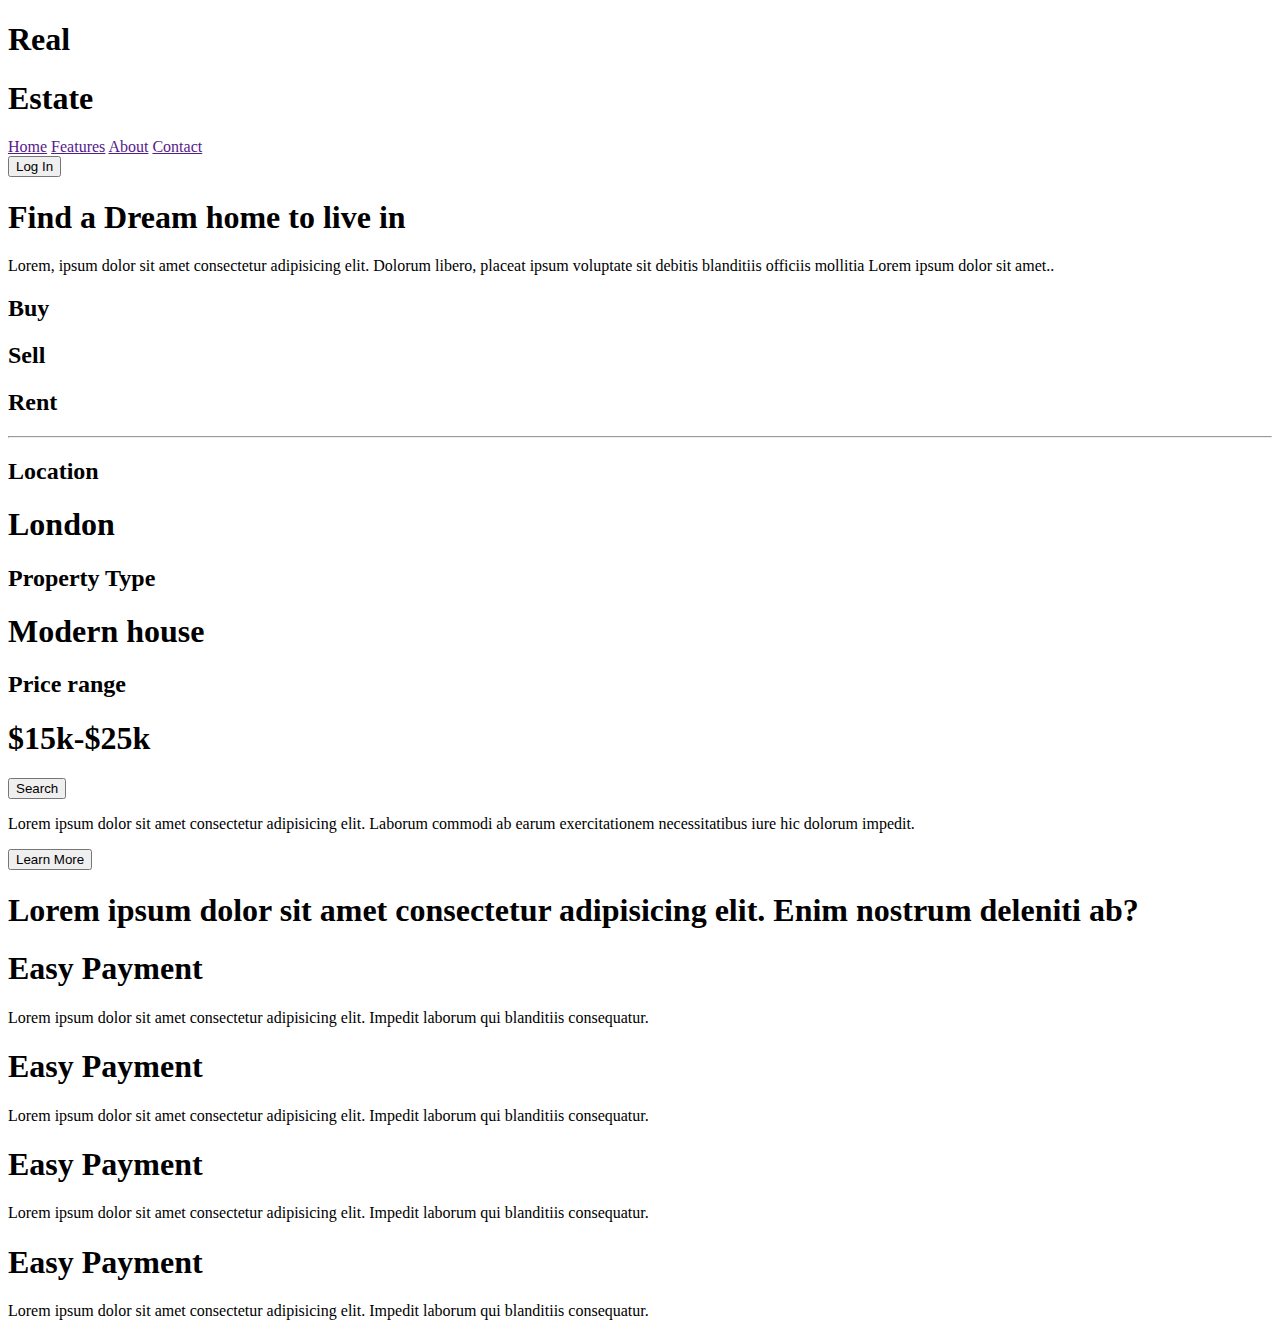
==== src/index.html @ af6f0072 "first commit" ====
<!DOCTYPE html>
<html lang="en">
  <head>
    <meta charset="UTF-8" />
    <link rel="icon" type="image/png" href="/nitroxis.png" />
    <meta name="viewport" content="width=device-width, initial-scale=1.0" />
    <title>Vite App</title>
  </head>

  <body>
    <!-- body -->
    <div>
      <!-- Head Screen -->
      <div class="bg-back h-screen bg-center bg-no-repeat bg-cover">
        <div class="width">
          <nav class="flex justify-center items-center justify-between pt-10">
            <div class="flex text-3xl">
              <i class="mdi mdi-arrow-up-bold-outline text-white text-7xl"></i>
              <div class="text-white font-bold">
                <h1>Real</h1>
                <h1>Estate</h1>
              </div>
            </div>
            <div class="flex space-x-8 text-xl ml-96 text-white max-w-xl">
              <a class="font-semibold" href="">Home</a>
              <a class="opacity-70 font-semibold" href="">Features</a>
              <a class="opacity-70 font-semibold" href="">About</a>
              <a class="opacity-70 font-semibold" href="">Contact</a>
            </div>
            <button
              class="bg-white text-blue-600 px-8 py-4 rounded-md font-semibold"
            >
              Log In
            </button>
          </nav>
          <div
            class="
              flex flex-col
              text-white
              max-w-xl
              mt-32
              text-left
              justify-center
              items-center
            "
          >
            <h1 class="font-bold text-6xl">Find a Dream home to live in</h1>
            <p class="opacity-80 mt-12">
              Lorem, ipsum dolor sit amet consectetur adipisicing elit. Dolorum
              libero, placeat ipsum voluptate sit debitis blanditiis officiis
              mollitia Lorem ipsum dolor sit amet..
            </p>
          </div>
        </div>
      </div>
      <!-- End Head Screen -->

      <!-- Containere Section-->
      <!-- Tab bar -->
      <div class="flex flex-col relative">
        <div class="flex flex-col shadow-2xl bg-white absolute -mt-28">
          <nav class="flex w-64">
            <h2>Buy</h2>
            <h2>Sell</h2>
            <div class="felx flex-col">
              <h2 class="text-blue-600">Rent</h2>
              <hr class="text-blue-600" />
            </div>
          </nav>
          <div class="flex">
            <div class="flex flex-col">
              <h2 class="opacity-60">Location</h2>
              <h1 class="text-2xl">London</h1>
            </div>
            <div class="flex flex-col">
              <h2 class="opacity-60">Property Type</h2>
              <h1 class="text-2xl">Modern house <i class="mdi mdi-at"></i></h1>
            </div>
            <div class="flex flex-col">
              <h2 class="opacity-60">Price range</h2>
              <h1 class="text-2xl">$15k-$25k</h1>
            </div>
            <button class="text-xl text-white bg-blue-600 rounded-md">
              Search
            </button>
          </div>
        </div>
        <!--End Tab bar -->

        <div class="flex">
          <div class="flex flex-col">
            <p class="opacity-80">
              Lorem ipsum dolor sit amet consectetur adipisicing elit. Laborum
              commodi ab earum exercitationem necessitatibus iure hic dolorum
              impedit.
            </p>
            <button class="text-white bg-blue-600 px-2">Learn More</button>
            <img
              class="mt-6"
              src="https://images.pexels.com/photos/1481105/pexels-photo-1481105.jpeg?auto=compress&cs=tinysrgb&dpr=1&w=500"
              alt=""
            />
          </div>
          <div class="flex flex-col">
            <h1 class="text-4xl font-semibold">
              Lorem ipsum dolor sit amet consectetur adipisicing elit. Enim
              nostrum deleniti ab?
            </h1>
            <div class="flex flex-col">
              <div class="flex">
                <div
                  class="
                    flex
                    items-center
                    justify-center
                    text-center
                    mdi mdi-bus
                    bg-blue-600
                    h-8
                    w-8
                    text-red-800
                    rounded-full
                  "
                ></div>
                <div>
                  <h1 class="text-xl">Easy Payment</h1>
                  <p class="opacity-70">
                    Lorem ipsum dolor sit amet consectetur adipisicing elit.
                    Impedit laborum qui blanditiis consequatur.
                  </p>
                </div>
              </div>
              <div class="flex">
                <div
                  class="
                    flex
                    items-center
                    justify-center
                    text-center
                    mdi mdi-bus
                    bg-blue-600
                    h-8
                    w-8
                    text-red-800
                    rounded-full
                  "
                ></div>
                <div>
                  <h1 class="text-xl">Easy Payment</h1>
                  <p class="opacity-70">
                    Lorem ipsum dolor sit amet consectetur adipisicing elit.
                    Impedit laborum qui blanditiis consequatur.
                  </p>
                </div>
              </div>
              <div class="flex">
                <div
                  class="
                    flex
                    items-center
                    justify-center
                    text-center
                    mdi mdi-bus
                    bg-blue-600
                    h-8
                    w-8
                    text-red-800
                    rounded-full
                  "
                ></div>
                <div>
                  <h1 class="text-xl">Easy Payment</h1>
                  <p class="opacity-70">
                    Lorem ipsum dolor sit amet consectetur adipisicing elit.
                    Impedit laborum qui blanditiis consequatur.
                  </p>
                </div>
              </div>
              <div class="flex">
                <div
                  class="
                    flex
                    items-center
                    justify-center
                    text-center
                    mdi mdi-bus
                    bg-blue-600
                    h-8
                    w-8
                    text-red-800
                    rounded-full
                  "
                ></div>
                <div>
                  <h1 class="text-xl">Easy Payment</h1>
                  <p class="opacity-70">
                    Lorem ipsum dolor sit amet consectetur adipisicing elit.
                    Impedit laborum qui blanditiis consequatur.
                  </p>
                </div>
              </div>
            </div>
          </div>
        </div>
      </div>

      <!--End Containere Section -->
    </div>
    <!--End body -->

    <script src="./main.js" type="module"></script>
  </body>
</html>
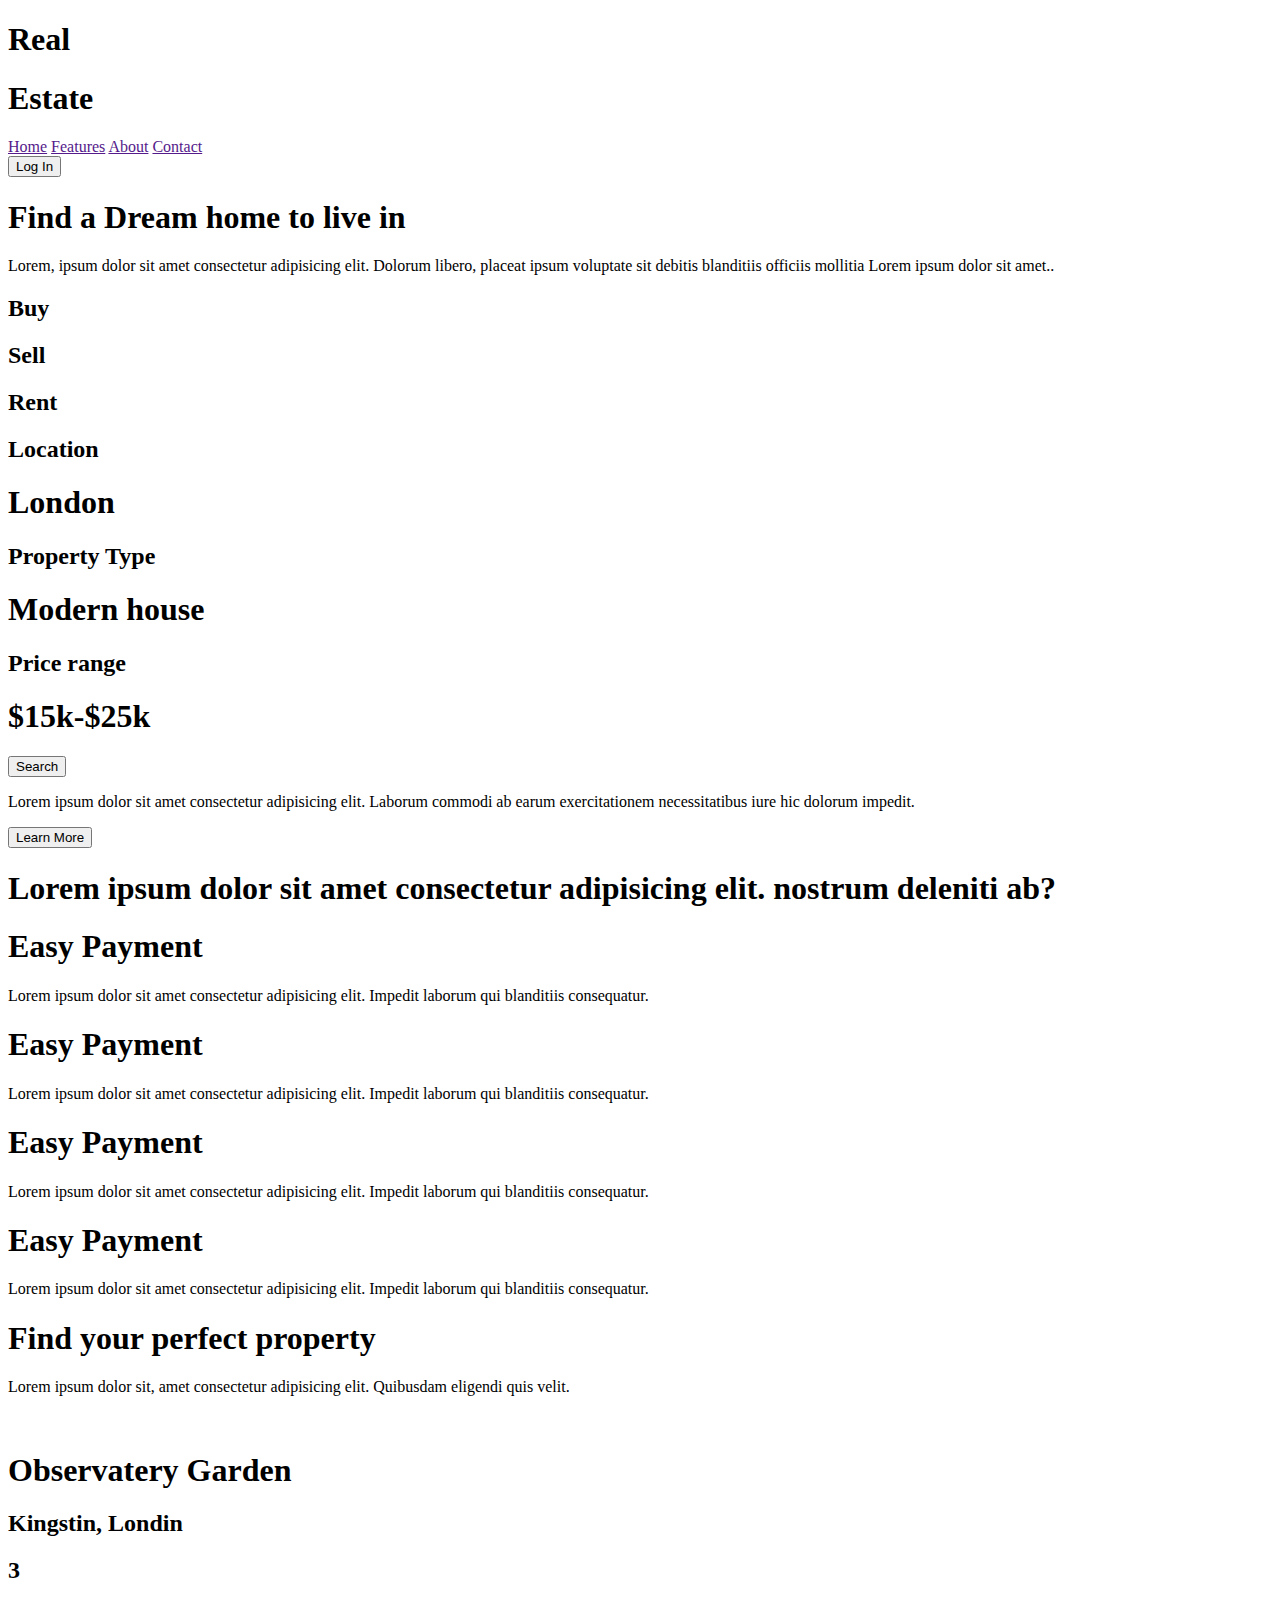
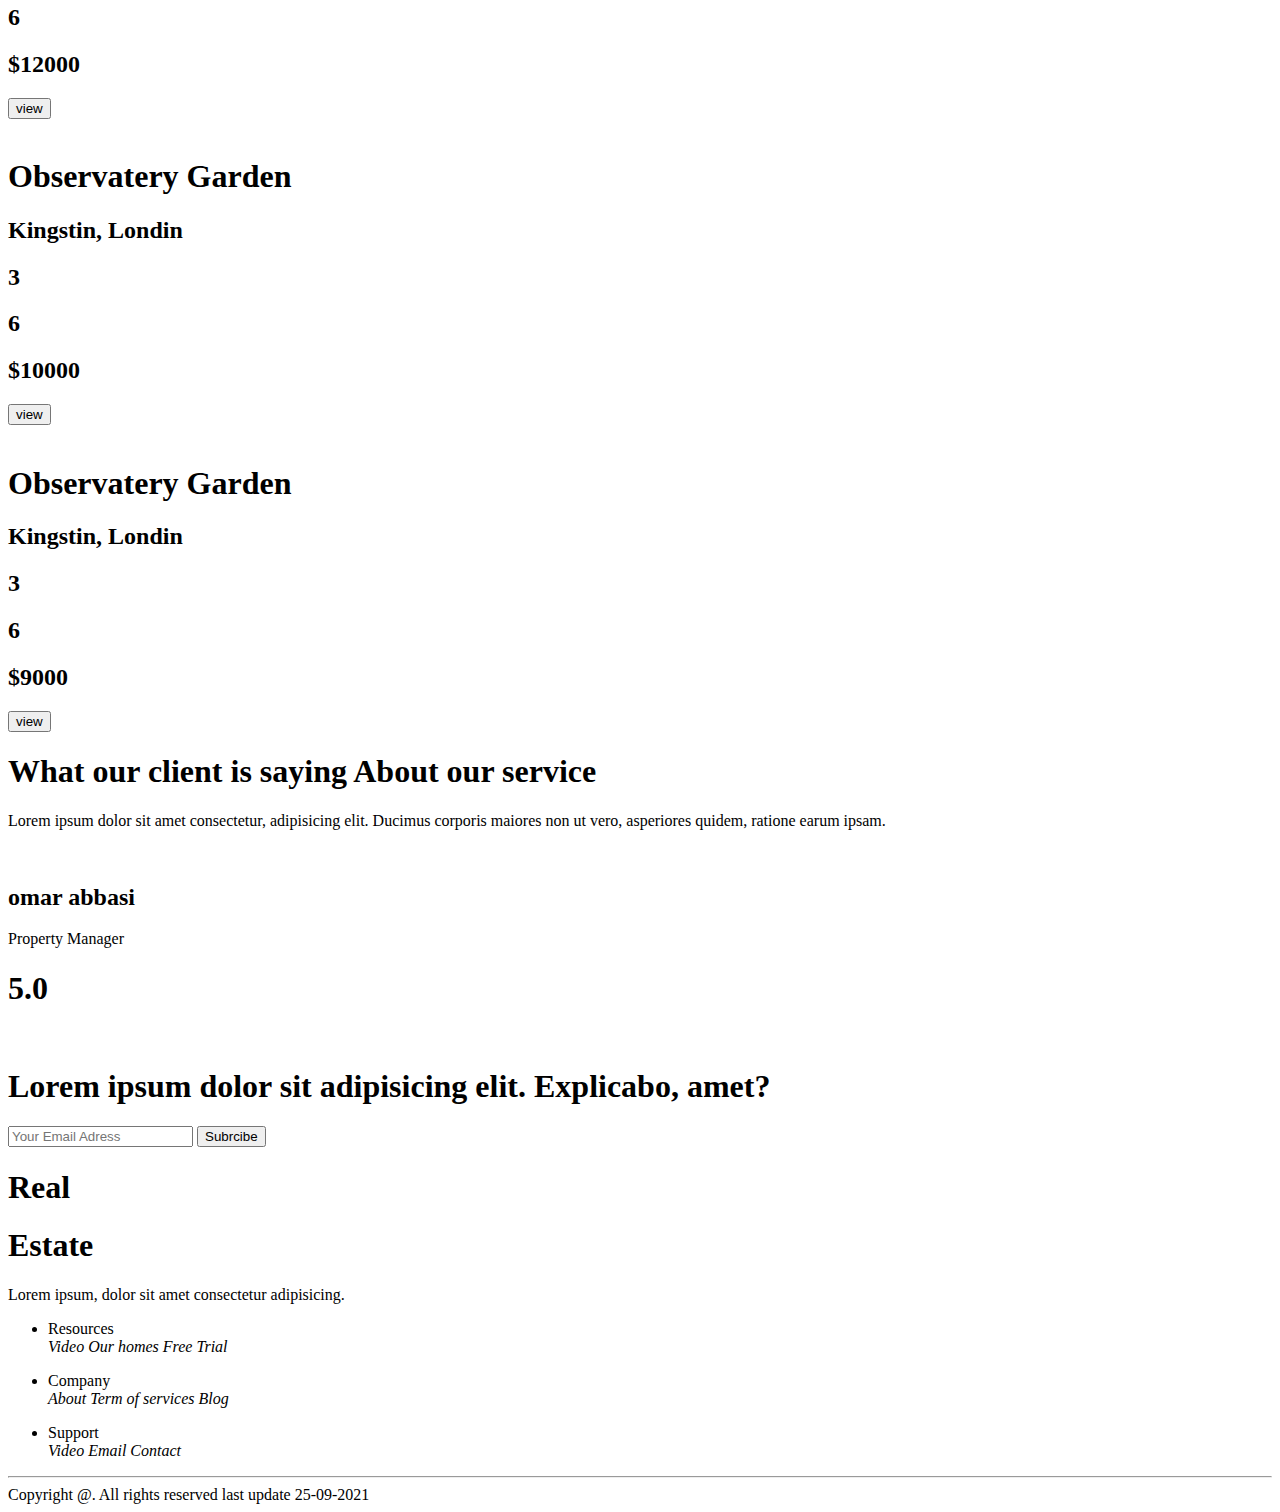
==== commit 0bb926fe: "footer" ====
--- a/src/index.html
+++ b/src/index.html
@@ -45,7 +45,7 @@
             "
           >
             <h1 class="font-bold text-6xl">Find a Dream home to live in</h1>
-            <p class="opacity-80 mt-12">
+            <p class="mt-12">
               Lorem, ipsum dolor sit amet consectetur adipisicing elit. Dolorum
               libero, placeat ipsum voluptate sit debitis blanditiis officiis
               mollitia Lorem ipsum dolor sit amet..
@@ -57,142 +57,191 @@
 
       <!-- Containere Section-->
       <!-- Tab bar -->
-      <div class="flex flex-col relative">
-        <div class="flex flex-col shadow-2xl bg-white absolute -mt-28">
-          <nav class="flex w-64">
+      <div class="flex flex-col items-center width relative">
+        <div class="flex flex-col items-end">
+          <nav
+            class="
+              flex
+              bg-white
+              shadow-2xl
+              rounded-tl-md rounded-tr-md
+              -mt-32
+              mr-80
+              py-3
+              px-5
+              space-x-6
+              absolute
+            "
+          >
             <h2>Buy</h2>
             <h2>Sell</h2>
             <div class="felx flex-col">
               <h2 class="text-blue-600">Rent</h2>
-              <hr class="text-blue-600" />
+              <div class="bg-blue-600 h-[1px] w-8"></div>
             </div>
           </nav>
-          <div class="flex">
-            <div class="flex flex-col">
+        </div>
+        <div
+          class="
+            flex flex-col
+            shadow-2xl
+            bg-white
+            absolute
+            rounded-tr-md rounded-br-md rounded-bl-md
+            p-8
+            -mt-20
+            w-2/3
+          "
+        >
+          <div class="flex w-full justify-between items-center">
+            <div class="flex flex-col font-semibold space-y-4">
               <h2 class="opacity-60">Location</h2>
-              <h1 class="text-2xl">London</h1>
-            </div>
-            <div class="flex flex-col">
+              <h1 class="text-2xl">London<i class="mdi mdi-arrow-down"></i></h1>
+            </div>
+            <div class="flex flex-col font-semibold space-y-4">
               <h2 class="opacity-60">Property Type</h2>
-              <h1 class="text-2xl">Modern house <i class="mdi mdi-at"></i></h1>
-            </div>
-            <div class="flex flex-col">
+              <h1 class="text-2xl">
+                Modern house <i class="mdi mdi-arrow-down"></i>
+              </h1>
+            </div>
+            <div class="flex flex-col font-semibold space-y-4">
               <h2 class="opacity-60">Price range</h2>
-              <h1 class="text-2xl">$15k-$25k</h1>
-            </div>
-            <button class="text-xl text-white bg-blue-600 rounded-md">
+              <h1 class="text-2xl">
+                $15k-$25k<i class="mdi mdi-arrow-down"></i>
+              </h1>
+            </div>
+            <button
+              class="text-2xl text-white bg-blue-600 rounded-md px-6 py-2"
+            >
               Search
             </button>
           </div>
         </div>
         <!--End Tab bar -->
 
-        <div class="flex">
-          <div class="flex flex-col">
-            <p class="opacity-80">
+        <div class="flex my-32 items-center justify-center space-x-20 w-full">
+          <div class="flex flex-col items-start w-1/2">
+            <p class="opacity-70 text-lg mb-6">
               Lorem ipsum dolor sit amet consectetur adipisicing elit. Laborum
               commodi ab earum exercitationem necessitatibus iure hic dolorum
               impedit.
             </p>
-            <button class="text-white bg-blue-600 px-2">Learn More</button>
+            <button
+              class="
+                text-white
+                bg-blue-600
+                text-lg
+                font-semibold
+                rounded-md
+                px-6
+                py-4
+                mb-16
+              "
+            >
+              Learn More
+            </button>
             <img
-              class="mt-6"
+              class="rounded-md w-full h-full"
               src="https://images.pexels.com/photos/1481105/pexels-photo-1481105.jpeg?auto=compress&cs=tinysrgb&dpr=1&w=500"
               alt=""
             />
           </div>
-          <div class="flex flex-col">
-            <h1 class="text-4xl font-semibold">
-              Lorem ipsum dolor sit amet consectetur adipisicing elit. Enim
-              nostrum deleniti ab?
+          <div class="flex flex-col w-1/2">
+            <h1 class="text-5xl font-semibold mb-16">
+              Lorem ipsum dolor sit amet consectetur adipisicing elit. nostrum
+              deleniti ab?
             </h1>
-            <div class="flex flex-col">
-              <div class="flex">
+            <div class="flex flex-col space-y-20">
+              <div class="flex space-x-5">
                 <div
                   class="
                     flex
                     items-center
                     justify-center
                     text-center
-                    mdi mdi-bus
-                    bg-blue-600
-                    h-8
-                    w-8
-                    text-red-800
+                    mdi mdi-cellphone-text
+                    text-6xl
+                    bg-blue-100
+                    h-28
+                    w-40
+                    text-blue-600
                     rounded-full
                   "
                 ></div>
-                <div>
-                  <h1 class="text-xl">Easy Payment</h1>
-                  <p class="opacity-70">
+                <div class="">
+                  <h1 class="text-xl mb-4">Easy Payment</h1>
+                  <p class="opacity-70 text-lg">
                     Lorem ipsum dolor sit amet consectetur adipisicing elit.
                     Impedit laborum qui blanditiis consequatur.
                   </p>
                 </div>
               </div>
-              <div class="flex">
+              <div class="flex space-x-5">
                 <div
                   class="
                     flex
                     items-center
                     justify-center
                     text-center
-                    mdi mdi-bus
-                    bg-blue-600
-                    h-8
-                    w-8
-                    text-red-800
+                    mdi mdi-cellphone-text
+                    text-6xl
+                    bg-blue-100
+                    h-28
+                    w-40
+                    text-blue-600
                     rounded-full
                   "
                 ></div>
-                <div>
-                  <h1 class="text-xl">Easy Payment</h1>
+                <div class="">
+                  <h1 class="text-xl mb-4">Easy Payment</h1>
                   <p class="opacity-70">
                     Lorem ipsum dolor sit amet consectetur adipisicing elit.
                     Impedit laborum qui blanditiis consequatur.
                   </p>
                 </div>
               </div>
-              <div class="flex">
+              <div class="flex space-x-5">
                 <div
                   class="
                     flex
                     items-center
                     justify-center
                     text-center
-                    mdi mdi-bus
-                    bg-blue-600
-                    h-8
-                    w-8
-                    text-red-800
+                    mdi mdi-cellphone-text
+                    text-6xl
+                    bg-blue-100
+                    h-28
+                    w-40
+                    text-blue-600
                     rounded-full
                   "
                 ></div>
-                <div>
-                  <h1 class="text-xl">Easy Payment</h1>
+                <div class="">
+                  <h1 class="text-xl mb-4">Easy Payment</h1>
                   <p class="opacity-70">
                     Lorem ipsum dolor sit amet consectetur adipisicing elit.
                     Impedit laborum qui blanditiis consequatur.
                   </p>
                 </div>
               </div>
-              <div class="flex">
+              <div class="flex space-x-5">
                 <div
                   class="
                     flex
                     items-center
                     justify-center
                     text-center
-                    mdi mdi-bus
-                    bg-blue-600
-                    h-8
-                    w-8
-                    text-red-800
+                    mdi mdi-cellphone-text
+                    text-6xl
+                    bg-blue-100
+                    h-28
+                    w-40
+                    text-blue-600
                     rounded-full
                   "
                 ></div>
-                <div>
-                  <h1 class="text-xl">Easy Payment</h1>
+                <div class="">
+                  <h1 class="text-xl mb-4">Easy Payment</h1>
                   <p class="opacity-70">
                     Lorem ipsum dolor sit amet consectetur adipisicing elit.
                     Impedit laborum qui blanditiis consequatur.
@@ -203,8 +252,288 @@
           </div>
         </div>
       </div>
-
       <!--End Containere Section -->
+
+      <!-- find property -->
+      <div class="flex flex-col width">
+        <div class="flex flex-col items-center">
+          <h1 class="text-5xl font-semibold mb-10">
+            Find your perfect property
+          </h1>
+          <p class="my-8 text-center max-w-lg">
+            Lorem ipsum dolor sit, amet consectetur adipisicing elit. Quibusdam
+            eligendi quis velit.
+          </p>
+        </div>
+        <div class="flex space-x-8 items-center">
+          <div
+            class="
+              flex
+              bg-blue-600
+              mdi mdi-less-than
+              h-12
+              w-16
+              rounded-full
+              justify-center
+              items-center
+              text-white text-2xl
+            "
+          ></div>
+
+          <div class="bg-gray-100 shadow-2xl">
+            <img
+              class="rounded-md"
+              src="https://cdn.pixabay.com/photo/2020/11/24/11/36/bedroom-5772286__340.jpg"
+              alt=""
+            />
+            <div class="flex flex-col pl-4 pr-4 pb-4">
+              <h1 class="text-2xl mt-6">Observatery Garden</h1>
+              <h2 class="mdi mdi-map-marker-outline opacity-60 text-xl">
+                Kingstin, Londin
+              </h2>
+              <div class="flex justify-between items-center">
+                <h2 class="mdi mdi-gas-station text-2xl opacity-80">3</h2>
+                <h2 class="mdi mdi-car text-2xl opacity-80">6</h2>
+                <h2 class="text-2xl">$12000</h2>
+                <button
+                  class="bg-blue-600 rounded-3xl text-white text-2xl px-6 py-2"
+                >
+                  view
+                </button>
+              </div>
+            </div>
+          </div>
+
+          <div class="bg-gray-100 border">
+            <img
+              class="rounded-md"
+              src="https://cdn.pixabay.com/photo/2020/11/24/11/36/bedroom-5772286__340.jpg"
+              alt=""
+            />
+            <div class="flex flex-col pl-4 pr-4 pb-4">
+              <h1 class="text-2xl mt-6">Observatery Garden</h1>
+              <h2 class="mdi mdi-map-marker-outline opacity-60 text-xl">
+                Kingstin, Londin
+              </h2>
+              <div class="flex justify-between items-center">
+                <h2 class="mdi mdi-gas-station text-2xl opacity-80">3</h2>
+                <h2 class="mdi mdi-car text-2xl opacity-80">6</h2>
+                <h2 class="text-2xl">$10000</h2>
+                <button
+                  class="bg-blue-600 rounded-3xl text-white text-2xl px-6 py-2"
+                >
+                  view
+                </button>
+              </div>
+            </div>
+          </div>
+          <div class="bg-gray-100 border">
+            <img
+              class="rounded-md"
+              src="https://cdn.pixabay.com/photo/2020/11/24/11/36/bedroom-5772286__340.jpg"
+              alt=""
+            />
+            <div class="flex flex-col bg-white pl-4 pr-4 pb-4">
+              <h1 class="text-2xl mt-6">Observatery Garden</h1>
+              <h2 class="mdi mdi-map-marker-outline opacity-60 text-xl">
+                Kingstin, Londin
+              </h2>
+              <div class="flex justify-between items-center">
+                <h2 class="mdi mdi-gas-station text-2xl opacity-80">3</h2>
+                <h2 class="mdi mdi-car text-2xl opacity-80">6</h2>
+                <h2 class="text-2xl">$9000</h2>
+                <button
+                  class="bg-blue-600 rounded-3xl text-white text-2xl px-6 py-2"
+                >
+                  view
+                </button>
+              </div>
+            </div>
+          </div>
+          <div
+            class="
+              flex
+              bg-blue-600
+              mdi mdi-less-than
+              h-12
+              w-16
+              rounded-full
+              justify-center
+              items-center
+              text-white text-2xl
+            "
+          ></div>
+        </div>
+      </div>
+      <!-- find property -->
+
+      <!-- new Section -->
+      <div class="flex my-20 width relative justify-center">
+        <div class="flex flex-col mr-20 w-1/2">
+          <h1 class="text-5xl max-w-2xl mt-16">
+            What our client is saying About our service
+          </h1>
+          <p class="opacity-80 text-lg opacity-50 mt-8 mr-32 mb-12 max-w-md">
+            Lorem ipsum dolor sit amet consectetur, adipisicing elit. Ducimus
+            corporis maiores non ut vero, asperiores quidem, ratione earum
+            ipsam.
+          </p>
+          <div class="flex space-x-6 items-center max-w-lg">
+            <div class="bg-blue-500 w-28 h-1 mr-20"></div>
+            <i
+              class="mdi mdi-less-than px-2 py-1 rounded-md border border-gray"
+            ></i>
+            <i
+              class="
+                mdi mdi-greater-than
+                px-2
+                py-1
+                rounded-md
+                text-blue-600
+                border border-blue-600
+              "
+            ></i>
+          </div>
+        </div>
+        <div
+          class="
+            flex
+            bg-white
+            mt-32
+            p-6
+            ml-16
+            rounded-md
+            absolute
+            shadow-2xl
+            max-w-md
+            justify-center
+            border
+          "
+        >
+          <img
+            class="w-16 h-16 rounded-full rounded-md object-cover"
+            src="https://media.istockphoto.com/photos/happy-young-man-standing-over-grey-wall-picture-id1325212206?k=20&m=1325212206&s=612x612&w=0&h=6DE1PZcktlqB5hs9TC5jM3NVLMLnEosLrbNwoq1R_3c="
+            alt=""
+          />
+          <div class="flex flex-col bg-white">
+            <h2 class="text-2xl">omar abbasi</h2>
+            <p class="opacity-60">Property Manager</p>
+            <div class="flex">
+              <i class="mdi mdi-star text-yellow-500 text-2xl"></i>
+              <i class="mdi mdi-star text-yellow-500 text-2xl"></i>
+              <i class="mdi mdi-star text-yellow-500 text-2xl"></i>
+              <i class="mdi mdi-star text-yellow-500 text-2xl"></i>
+              <i class="mdi mdi-star text-yellow-500 text-2xl"></i>
+              <h1 class="ml-8 text-2xl op">5.0</h1>
+            </div>
+          </div>
+        </div>
+        <div class="w-1/2">
+          <img
+            class="rounded-md w-full h-full"
+            src="https://cdn.pixabay.com/photo/2018/02/27/06/30/skyscrapers-3184798__340.jpg"
+            alt=""
+          />
+        </div>
+      </div>
+      <!-- new Section -->
+      <div class="flex bg-backa bg-cover rounded-md justify-end width py-16">
+        <div class="flex flex-col">
+          <h1 class="text-5xl mt-12 mb-8 text-white max-w-xl">
+            Lorem ipsum dolor sit adipisicing elit. Explicabo, amet?
+          </h1>
+          <div
+            class="flex bg-white justify-between rounded-md px-4 py-2 max-w-lg"
+          >
+            <input class="" type="text" placeholder="Your Email Adress" />
+            <button class="bg-blue-600 text-xl rounded-md text-white px-4 py-2">
+              Subrcibe
+            </button>
+          </div>
+        </div>
+      </div>
+
+      <!-- Footer -->
+      <div class="flex width justify-between my-20">
+        <div class="flex flex-col space-y-4 w-1/4">
+          <div class="flex text-3xl">
+            <i class="mdi mdi-arrow-up-bold-outline text-blue-600 text-7xl"></i>
+            <div class="text-blue-600 font-sans">
+              <h1>Real</h1>
+              <h1>Estate</h1>
+            </div>
+          </div>
+          <p class="text-lg opacity-70 max-w-xs">
+            Lorem ipsum, dolor sit amet consectetur adipisicing.
+          </p>
+          <div class="flex justify-start space-x-4">
+            <i
+              class="
+                flex
+                mdi mdi-twitter
+                border border-gray-300
+                rounded-full
+                w-12
+                h-12
+                text-2xl
+                items-center
+                justify-center
+                p-2
+              "
+            ></i>
+            <i
+              class="
+                mdi mdi-facebook
+                border border-gray-300
+                rounded-full
+                w-12
+                h-12
+                text-2xl
+                p-2
+                justify-center
+                items-center
+              "
+            ></i>
+            <i
+              class="
+                mdi mdi-pinterest
+                border border-gray-300
+                rounded-full
+                w-12
+                h-12
+                text-2xl
+                p-2
+                justify-center
+                items-center
+              "
+            ></i>
+          </div>
+        </div>
+        <ul class="flex flex-col text-xl space-y-4 w-1/4">
+          <li class="">Resources</li>
+          <i class="opacity-50">Video</i>
+          <i class="opacity-50"> Our homes</i>
+          <i class="opacity-50">Free Trial</i>
+        </ul>
+        <ul class="flex flex-col text-xl space-y-4 w-1/4">
+          <li class="">Company</li>
+          <i class="opacity-50">About</i>
+          <i class="opacity-50">Term of services</i>
+          <i class="opacity-50">Blog</i>
+        </ul>
+        <ul class="flex flex-col text-xl space-y-4 w-1/4">
+          <li class="">Support</li>
+          <i class="opacity-50">Video</i>
+          <i class="opacity-50">Email</i>
+          <i class="opacity-50">Contact</i>
+        </ul>
+      </div>
+      <hr class="width" />
+      <div class="opacity-60 my-8 text-center">
+        Copyright @. All rights reserved last update 25-09-2021
+      </div>
+
+      <!-- Footer -->
     </div>
     <!--End body -->
 
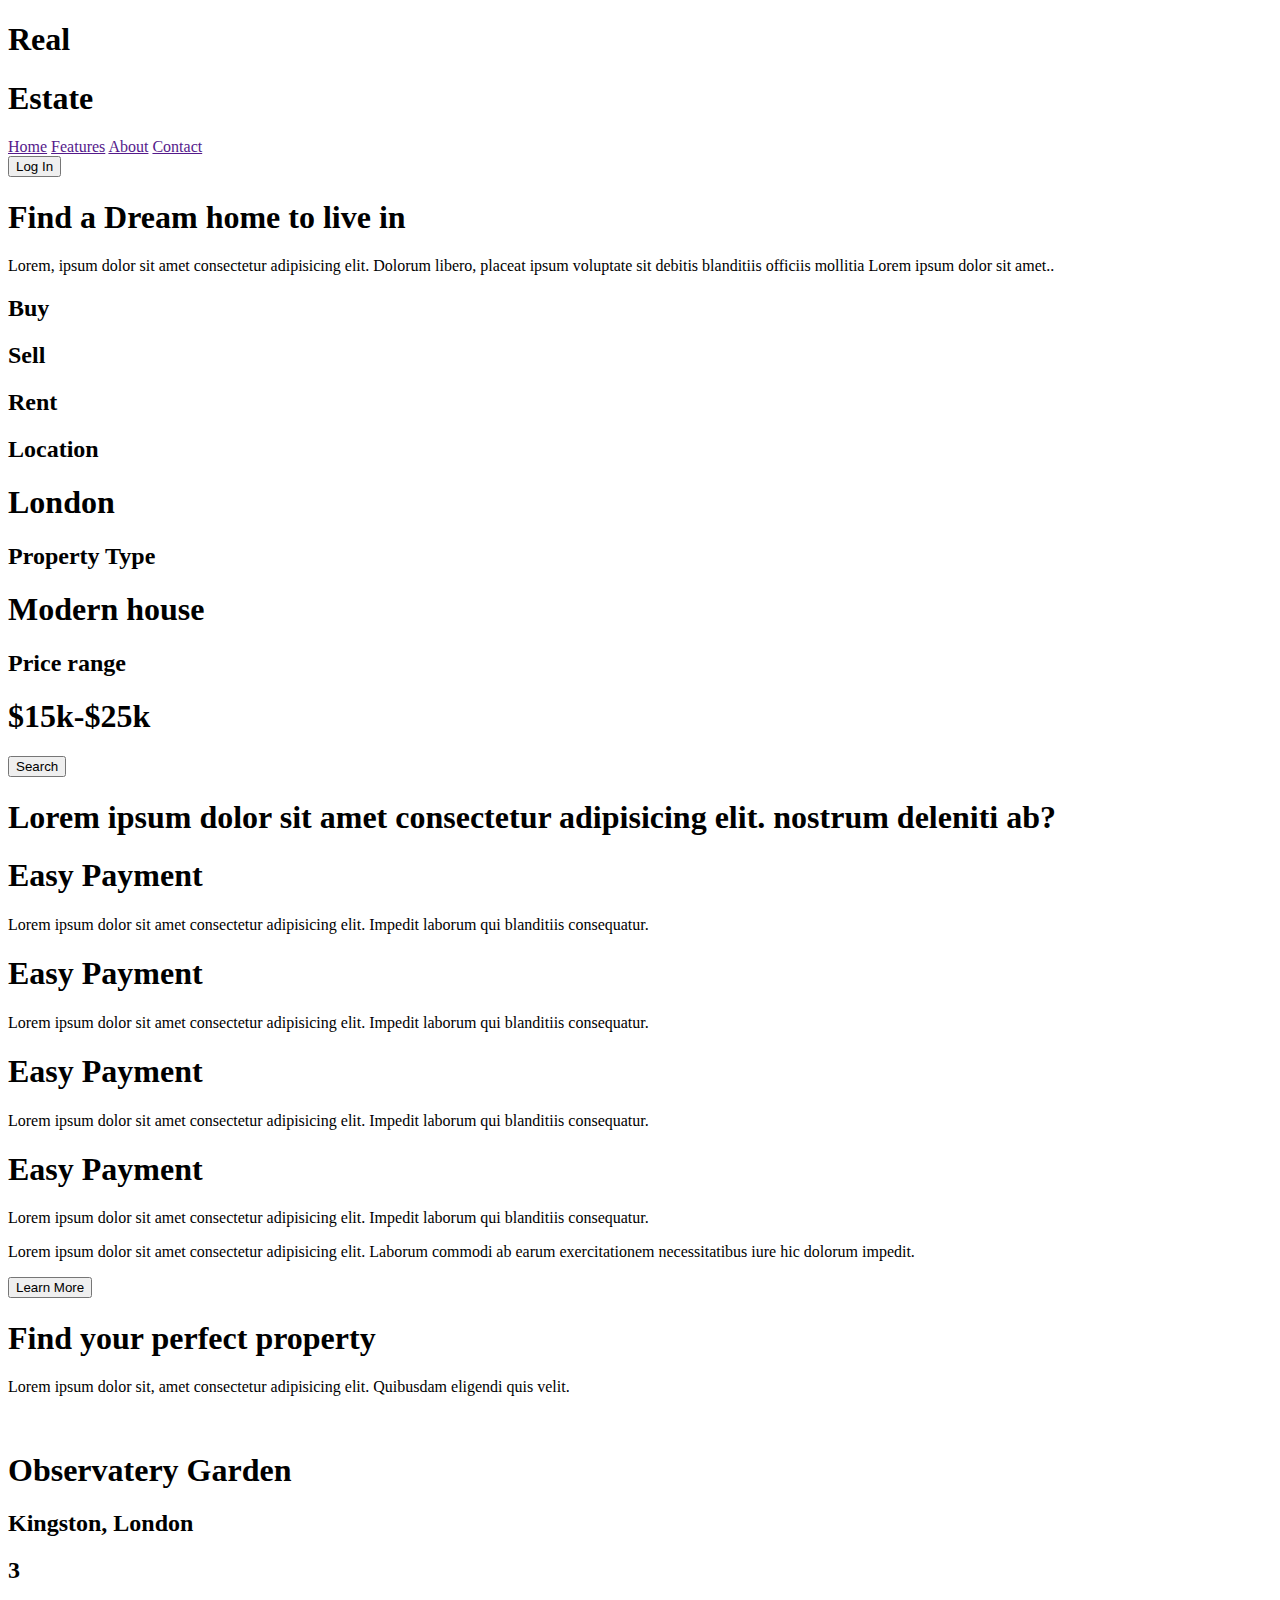
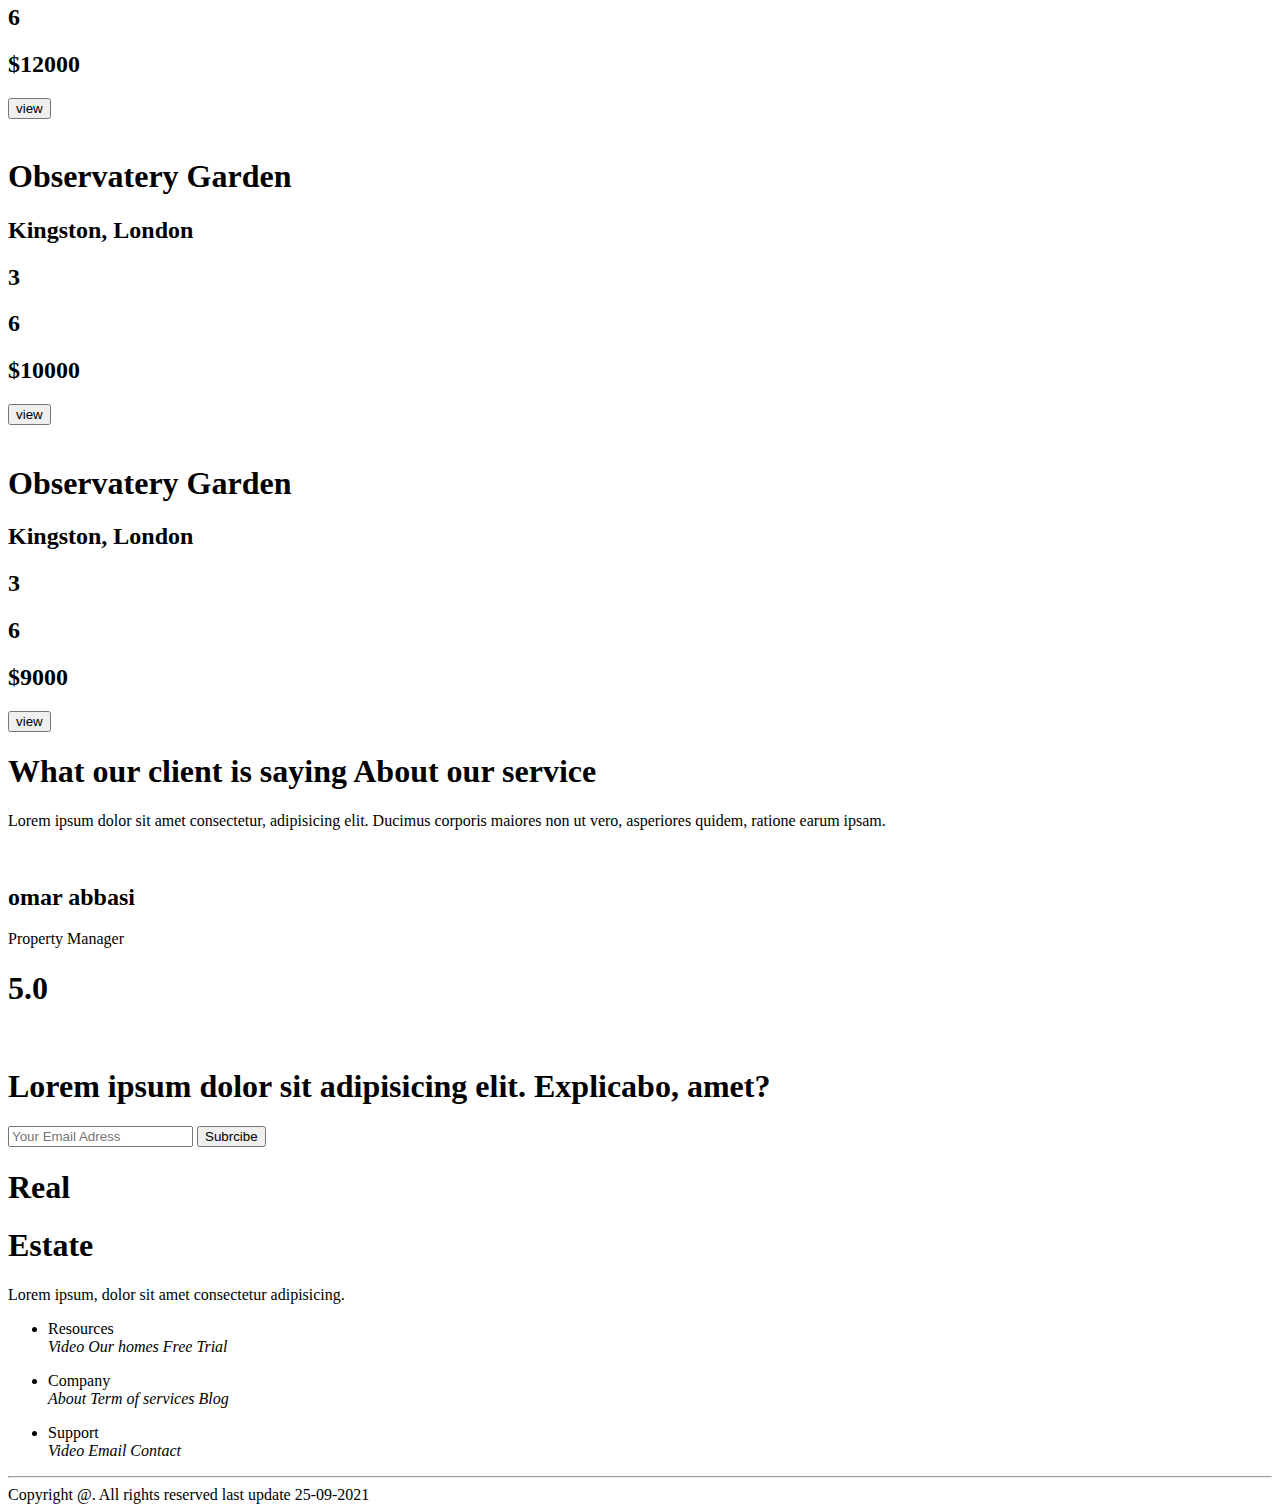
==== commit 5356d972: "final changes" ====
--- a/src/index.html
+++ b/src/index.html
@@ -12,7 +12,7 @@
     <div>
       <!-- Head Screen -->
       <div class="bg-back h-screen bg-center bg-no-repeat bg-cover">
-        <div class="width">
+        <div class="width px-4">
           <nav class="flex justify-center items-center justify-between pt-10">
             <div class="flex text-3xl">
               <i class="mdi mdi-arrow-up-bold-outline text-white text-7xl"></i>
@@ -21,7 +21,18 @@
                 <h1>Estate</h1>
               </div>
             </div>
-            <div class="flex space-x-8 text-xl ml-96 text-white max-w-xl">
+            <div
+              class="
+                flex
+                space-x-8
+                text-xl
+                ml-96
+                text-white
+                hidden
+                md:block
+                max-w-xl
+              "
+            >
               <a class="font-semibold" href="">Home</a>
               <a class="opacity-70 font-semibold" href="">Features</a>
               <a class="opacity-70 font-semibold" href="">About</a>
@@ -58,7 +69,7 @@
       <!-- Containere Section-->
       <!-- Tab bar -->
       <div class="flex flex-col items-center width relative">
-        <div class="flex flex-col items-end">
+        <div class="flex flex-col items-end hidden md:block">
           <nav
             class="
               flex
@@ -66,9 +77,9 @@
               shadow-2xl
               rounded-tl-md rounded-tr-md
               -mt-32
-              mr-80
+              left-64
               py-3
-              px-5
+              px-4
               space-x-6
               absolute
             "
@@ -91,6 +102,8 @@
             p-8
             -mt-20
             w-2/3
+            hidden
+            md:block
           "
         >
           <div class="flex w-full justify-between items-center">
@@ -119,35 +132,21 @@
         </div>
         <!--End Tab bar -->
 
-        <div class="flex my-32 items-center justify-center space-x-20 w-full">
-          <div class="flex flex-col items-start w-1/2">
-            <p class="opacity-70 text-lg mb-6">
-              Lorem ipsum dolor sit amet consectetur adipisicing elit. Laborum
-              commodi ab earum exercitationem necessitatibus iure hic dolorum
-              impedit.
-            </p>
-            <button
-              class="
-                text-white
-                bg-blue-600
-                text-lg
-                font-semibold
-                rounded-md
-                px-6
-                py-4
-                mb-16
-              "
-            >
-              Learn More
-            </button>
-            <img
-              class="rounded-md w-full h-full"
-              src="https://images.pexels.com/photos/1481105/pexels-photo-1481105.jpeg?auto=compress&cs=tinysrgb&dpr=1&w=500"
-              alt=""
-            />
-          </div>
-          <div class="flex flex-col w-1/2">
-            <h1 class="text-5xl font-semibold mb-16">
+        <div
+          class="
+            flex flex-col
+            md:flex-row
+            my-32
+            space-y-8
+            sm:space-y-0
+            items-center
+            justify-center
+            space-x-20
+            w-full
+          "
+        >
+          <div class="flex flex-col w-full px-4 md:w-1/2">
+            <h1 class="text-3xl md:text-5xl font-semibold mb-16">
               Lorem ipsum dolor sit amet consectetur adipisicing elit. nostrum
               deleniti ab?
             </h1>
@@ -250,14 +249,41 @@
               </div>
             </div>
           </div>
+          <div class="bg-black h-[1px] w-full md:hidden"></div>
+          <div class="flex flex-col items-start w-full md:w-1/2">
+            <p class="opacity-70 text-lg mb-6">
+              Lorem ipsum dolor sit amet consectetur adipisicing elit. Laborum
+              commodi ab earum exercitationem necessitatibus iure hic dolorum
+              impedit.
+            </p>
+            <button
+              class="
+                text-white
+                bg-blue-600
+                text-lg
+                font-semibold
+                rounded-md
+                px-6
+                py-4
+                mb-16
+              "
+            >
+              Learn More
+            </button>
+            <img
+              class="rounded-md w-full h-full"
+              src="https://images.pexels.com/photos/1481105/pexels-photo-1481105.jpeg?auto=compress&cs=tinysrgb&dpr=1&w=500"
+              alt=""
+            />
+          </div>
         </div>
       </div>
       <!--End Containere Section -->
 
       <!-- find property -->
       <div class="flex flex-col width">
-        <div class="flex flex-col items-center">
-          <h1 class="text-5xl font-semibold mb-10">
+        <div class="flex flex-col items-center px-4">
+          <h1 class="text-4xl md:text-5xl px-4 font-semibold md:mb-10">
             Find your perfect property
           </h1>
           <p class="my-8 text-center max-w-lg">
@@ -265,18 +291,31 @@
             eligendi quis velit.
           </p>
         </div>
-        <div class="flex space-x-8 items-center">
+        <div
+          class="
+            flex flex-col
+            md:flex-row
+            space-y-8
+            md:space-y-8
+            space-x-8
+            items-center
+          "
+        >
           <div
             class="
               flex
               bg-blue-600
               mdi mdi-less-than
               h-12
-              w-16
+              w-12
               rounded-full
               justify-center
               items-center
+              text-center
+              p-3
               text-white text-2xl
+              hidden
+              md:flex
             "
           ></div>
 
@@ -289,7 +328,7 @@
             <div class="flex flex-col pl-4 pr-4 pb-4">
               <h1 class="text-2xl mt-6">Observatery Garden</h1>
               <h2 class="mdi mdi-map-marker-outline opacity-60 text-xl">
-                Kingstin, Londin
+                Kingston, London
               </h2>
               <div class="flex justify-between items-center">
                 <h2 class="mdi mdi-gas-station text-2xl opacity-80">3</h2>
@@ -313,7 +352,7 @@
             <div class="flex flex-col pl-4 pr-4 pb-4">
               <h1 class="text-2xl mt-6">Observatery Garden</h1>
               <h2 class="mdi mdi-map-marker-outline opacity-60 text-xl">
-                Kingstin, Londin
+                Kingston, London
               </h2>
               <div class="flex justify-between items-center">
                 <h2 class="mdi mdi-gas-station text-2xl opacity-80">3</h2>
@@ -336,7 +375,7 @@
             <div class="flex flex-col bg-white pl-4 pr-4 pb-4">
               <h1 class="text-2xl mt-6">Observatery Garden</h1>
               <h2 class="mdi mdi-map-marker-outline opacity-60 text-xl">
-                Kingstin, Londin
+                Kingston, London
               </h2>
               <div class="flex justify-between items-center">
                 <h2 class="mdi mdi-gas-station text-2xl opacity-80">3</h2>
@@ -354,13 +393,17 @@
             class="
               flex
               bg-blue-600
-              mdi mdi-less-than
+              mdi mdi-greater-than
               h-12
-              w-16
+              w-12
               rounded-full
               justify-center
               items-center
+              text-center
+              p-3
               text-white text-2xl
+              hidden
+              md:flex
             "
           ></div>
         </div>
@@ -368,9 +411,21 @@
       <!-- find property -->
 
       <!-- new Section -->
-      <div class="flex my-20 width relative justify-center">
-        <div class="flex flex-col mr-20 w-1/2">
-          <h1 class="text-5xl max-w-2xl mt-16">
+      <div
+        class="
+          flex flex-col
+          md:flex-row
+          my-20
+          px-4
+          md:justify-center
+          space-y-6
+          md:space-y-6
+          width
+          md:relative
+        "
+      >
+        <div class="flex flex-col mr-20 w-full md:w-1/2">
+          <h1 class="text-3xl md:text-5xl max-w-2xl mt-16">
             What our client is saying About our service
           </h1>
           <p class="opacity-80 text-lg opacity-50 mt-8 mr-32 mb-12 max-w-md">
@@ -379,9 +434,17 @@
             ipsam.
           </p>
           <div class="flex space-x-6 items-center max-w-lg">
-            <div class="bg-blue-500 w-28 h-1 mr-20"></div>
+            <div class="bg-blue-500 w-28 h-1 mr-20 hidden md:block"></div>
             <i
-              class="mdi mdi-less-than px-2 py-1 rounded-md border border-gray"
+              class="
+                mdi mdi-less-than
+                px-2
+                py-1
+                rounded-md
+                hidden
+                md:block
+                border border-gray
+              "
             ></i>
             <i
               class="
@@ -390,6 +453,8 @@
                 py-1
                 rounded-md
                 text-blue-600
+                hidden
+                md:block
                 border border-blue-600
               "
             ></i>
@@ -399,14 +464,14 @@
           class="
             flex
             bg-white
-            mt-32
             p-6
-            ml-16
+            md:bottom-36 md:ml-28
             rounded-md
-            absolute
+            md:absolute
             shadow-2xl
             max-w-md
             justify-center
+            items-center
             border
           "
         >
@@ -428,7 +493,7 @@
             </div>
           </div>
         </div>
-        <div class="w-1/2">
+        <div class="w-full md:w-1/2">
           <img
             class="rounded-md w-full h-full"
             src="https://cdn.pixabay.com/photo/2018/02/27/06/30/skyscrapers-3184798__340.jpg"
@@ -437,16 +502,57 @@
         </div>
       </div>
       <!-- new Section -->
-      <div class="flex bg-backa bg-cover rounded-md justify-end width py-16">
+      <div
+        class="
+          flex
+          bg-backa bg-cover
+          rounded-md
+          justify-start
+          md:justify-end
+          width
+          py-16
+          px-4
+        "
+      >
         <div class="flex flex-col">
-          <h1 class="text-5xl mt-12 mb-8 text-white max-w-xl">
+          <h1
+            class="
+              text-3xl
+              font-semibold
+              md:text-5xl
+              mt-12
+              mb-8
+              text-white
+              max-w-xl
+            "
+          >
             Lorem ipsum dolor sit adipisicing elit. Explicabo, amet?
           </h1>
           <div
-            class="flex bg-white justify-between rounded-md px-4 py-2 max-w-lg"
+            class="
+              flex
+              bg-white
+              justify-between
+              rounded-md
+              px-4
+              py-2
+              max-w-xs
+              md:max-w-lg
+            "
           >
             <input class="" type="text" placeholder="Your Email Adress" />
-            <button class="bg-blue-600 text-xl rounded-md text-white px-4 py-2">
+            <button
+              class="
+                bg-blue-600
+                text-base
+                md:text-xl
+                rounded-md
+                text-white
+                px-4
+                py-2
+                -ml-32
+              "
+            >
               Subrcibe
             </button>
           </div>
@@ -454,16 +560,42 @@
       </div>
 
       <!-- Footer -->
-      <div class="flex width justify-between my-20">
-        <div class="flex flex-col space-y-4 w-1/4">
+      <div
+        class="
+          flex flex-col
+          md:flex-row
+          space-y-8
+          md:space-y-1
+          width
+          justify-between
+          my-20
+          px-4
+        "
+      >
+        <div class="flex flex-col space-y-4 w-full md:w-1/4">
           <div class="flex text-3xl">
-            <i class="mdi mdi-arrow-up-bold-outline text-blue-600 text-7xl"></i>
-            <div class="text-blue-600 font-sans">
+            <i
+              class="
+                mdi mdi-arrow-up-bold-outline
+                hidden
+                md:block
+                text-blue-600 text-7xl
+              "
+            ></i>
+            <div class="text-blue-600 font-sans hidden md:block">
               <h1>Real</h1>
               <h1>Estate</h1>
             </div>
           </div>
-          <p class="text-lg opacity-70 max-w-xs">
+          <p
+            class="
+              text-lg
+              opacity-100
+              font-semibold
+              md:font-normal md:opacity-70
+              max-w-xs
+            "
+          >
             Lorem ipsum, dolor sit amet consectetur adipisicing.
           </p>
           <div class="flex justify-start space-x-4">
@@ -483,6 +615,7 @@
             ></i>
             <i
               class="
+                flex
                 mdi mdi-facebook
                 border border-gray-300
                 rounded-full
@@ -496,6 +629,7 @@
             ></i>
             <i
               class="
+                flex
                 mdi mdi-pinterest
                 border border-gray-300
                 rounded-full
